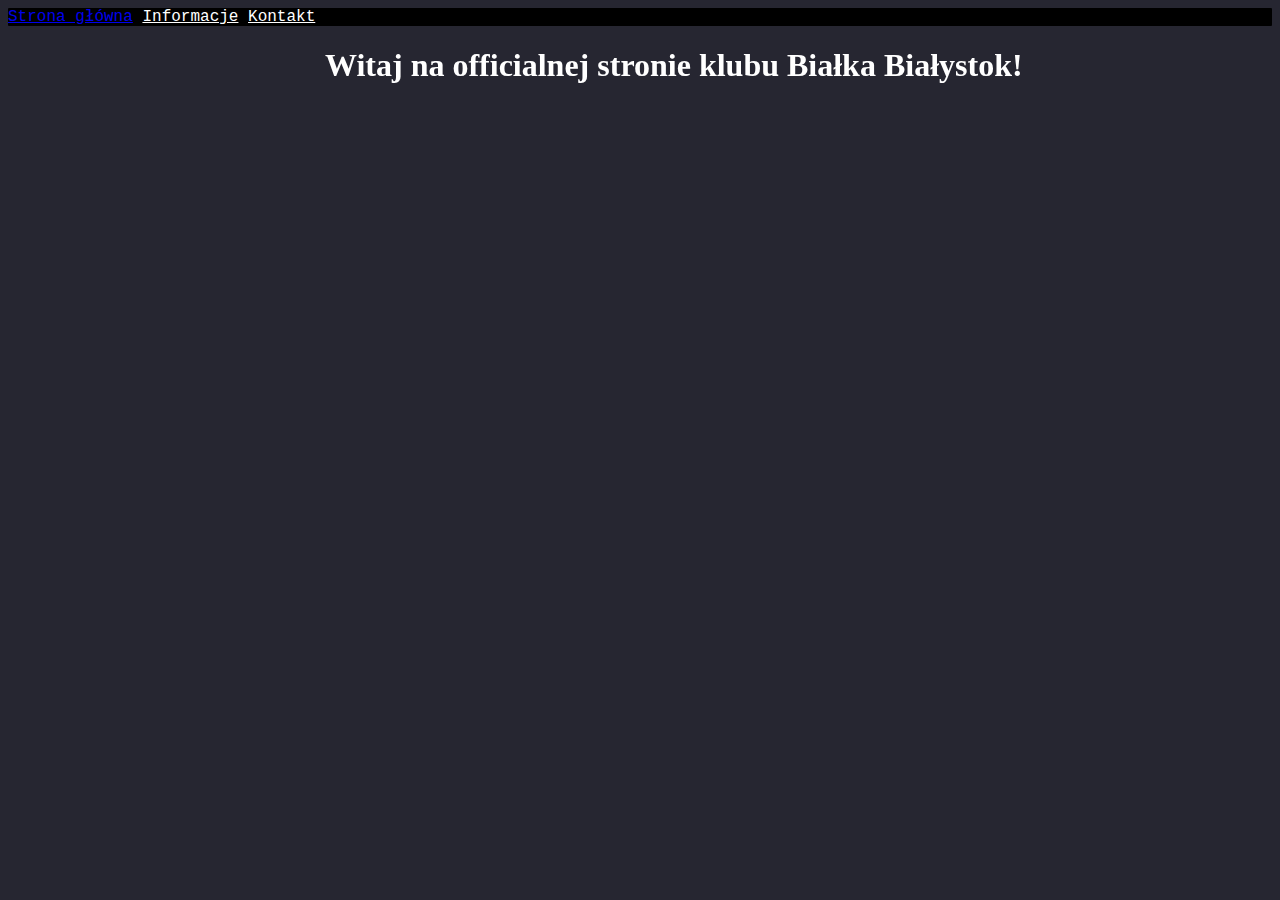
==== index.html @ b24e5633 "Update index.html" ====
<!DOCTYPE html>
<html>
    <head>
        <title>Bialka Bialystok</title>
        <link rel="stylesheet" href="style.css">
    </head>

    <body>
        <div id="topbox">
            <a id="Glowna" href="index.html">Strona główna</a><label> </label><a id="Informacje" href="Info.html">Informacje</a><label>            </label><a id="Kontakt" href="Kontakt.html">Kontakt</a>
        </div>
        <h1 id="WitajText" style="color:white;">Witaj na officialnej stronie klubu Białka Białystok!</h1>
        <script src="index.js"></script>
    </body>
</html>
---- style.css ----
body{
    background-color: rgb(38, 38, 49);
}


#topbox{
    background-color: rgb(0, 0, 0);
    border-radius: 1px;
    font-family: "Lucida Console", "Courier New", monospace;
    color: white;
}
#InfoText{
  color:white;
  position: fixed;
  left: 150px;
}
#WitajText{
    color: white;
    font-family: Verdana;
    position: fixed;
    left: 325px;
}
#Informacje{
    background-color: black;
    color: white;
    border: 0px;
}
#Kontakt{
    background-color: black;
    color: white;
    border: 0px;
}
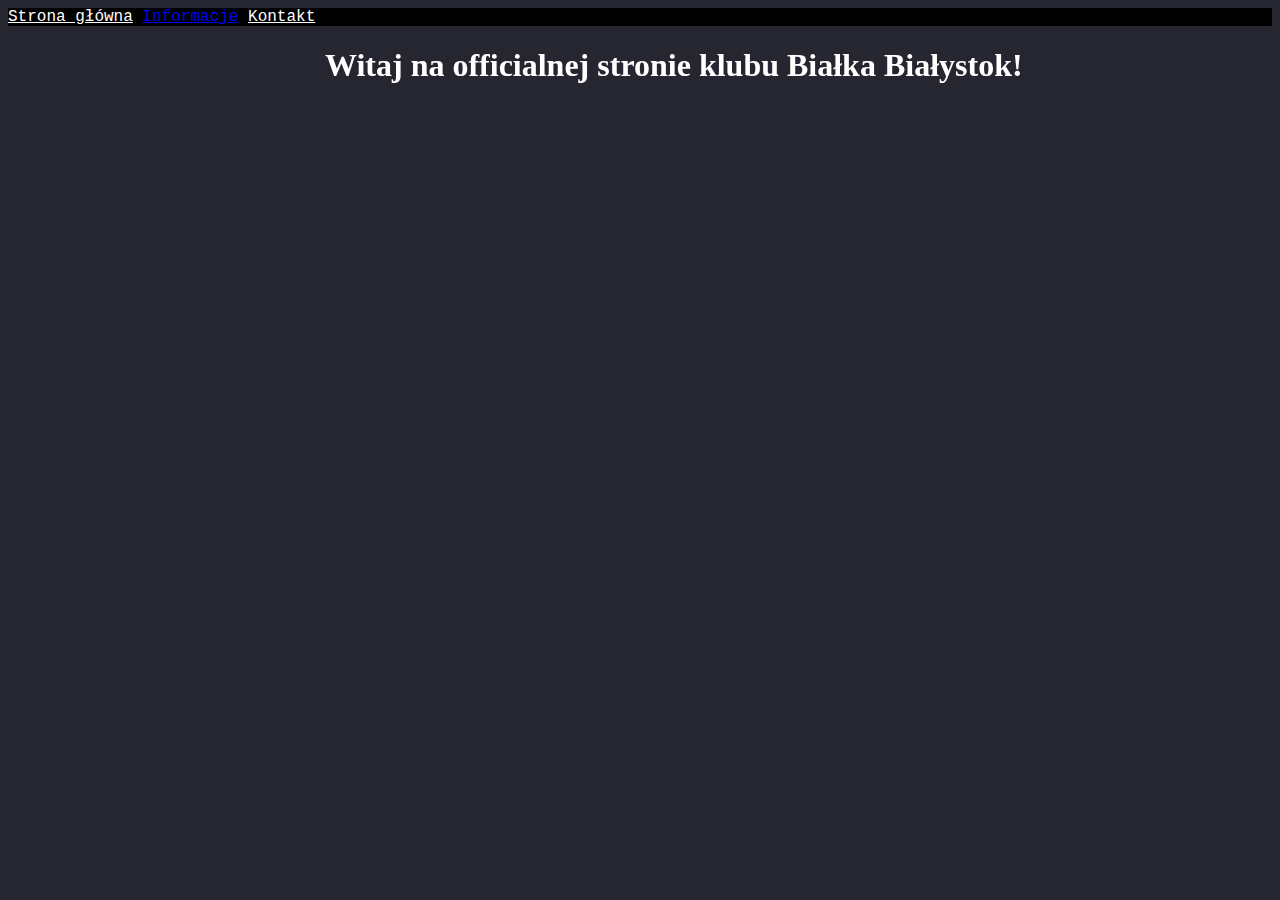
==== commit d80c5c93: "Update index.html" ====
--- a/index.html
+++ b/index.html
@@ -7,7 +7,7 @@
 
     <body>
         <div id="topbox">
-            <a id="Glowna" href="index.html">Strona główna</a><label> </label><a id="Informacje" href="Info.html">Informacje</a><label>            </label><a id="Kontakt" href="Kontakt.html">Kontakt</a>
+            <a id="Glowna" href="index.html">Strona główna</a><label> </label><a id="Informacja" href="Info.html">Informacje</a><label>            </label><a id="Kontakt" href="Kontakt.html">Kontakt</a>
         </div>
         <h1 id="WitajText" style="color:white;">Witaj na officialnej stronie klubu Białka Białystok!</h1>
         <script src="index.js"></script>
--- a/style.css
+++ b/style.css
@@ -9,10 +9,16 @@
     font-family: "Lucida Console", "Courier New", monospace;
     color: white;
 }
+#Glowna{
+  color:white;
+  background-color: black;
+  border: 0px;
+}
 #InfoText{
   color:white;
   position: fixed;
   left: 150px;
+  font-family: Verdana;
 }
 #WitajText{
     color: white;
@@ -30,3 +36,7 @@
     color: white;
     border: 0px;
 }
+#KontaktText{
+  font-family: Verdana;
+  color:white;
+}
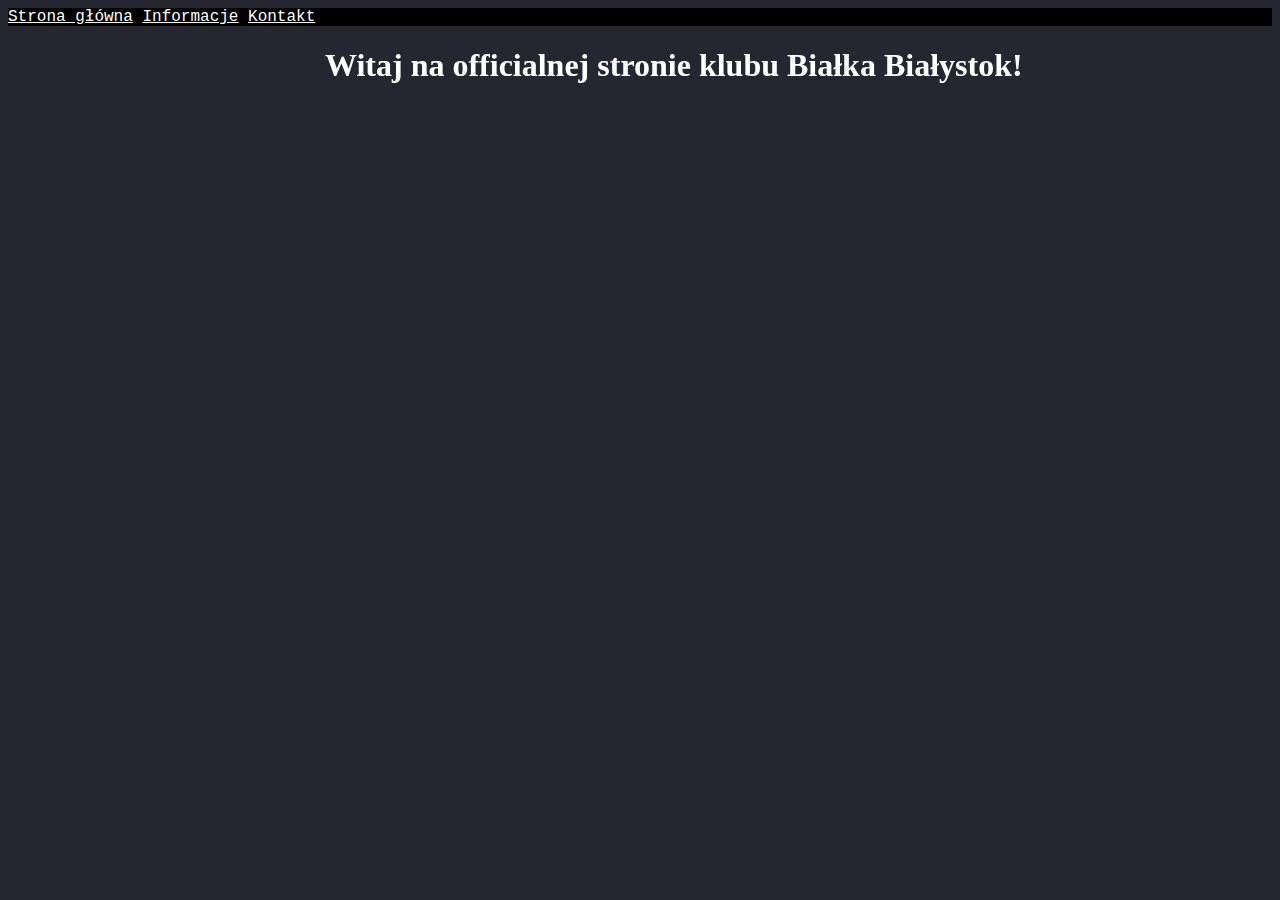
==== commit 21ff70d2: "Update index.html" ====
--- a/index.html
+++ b/index.html
@@ -3,11 +3,12 @@
     <head>
         <title>Bialka Bialystok</title>
         <link rel="stylesheet" href="style.css">
+        <link rel="icon" type="image/png" href="favicon">
     </head>
 
     <body>
         <div id="topbox">
-            <a id="Glowna" href="index.html">Strona główna</a><label> </label><a id="Informacja" href="Info.html">Informacje</a><label>            </label><a id="Kontakt" href="Kontakt.html">Kontakt</a>
+            <a id="Glowna" href="index.html">Strona główna</a><label> </label><a id="Informacje" href="Info.html">Informacje</a><label>            </label><a id="Kontakt" href="Kontakt.html">Kontakt</a>
         </div>
         <h1 id="WitajText" style="color:white;">Witaj na officialnej stronie klubu Białka Białystok!</h1>
         <script src="index.js"></script>
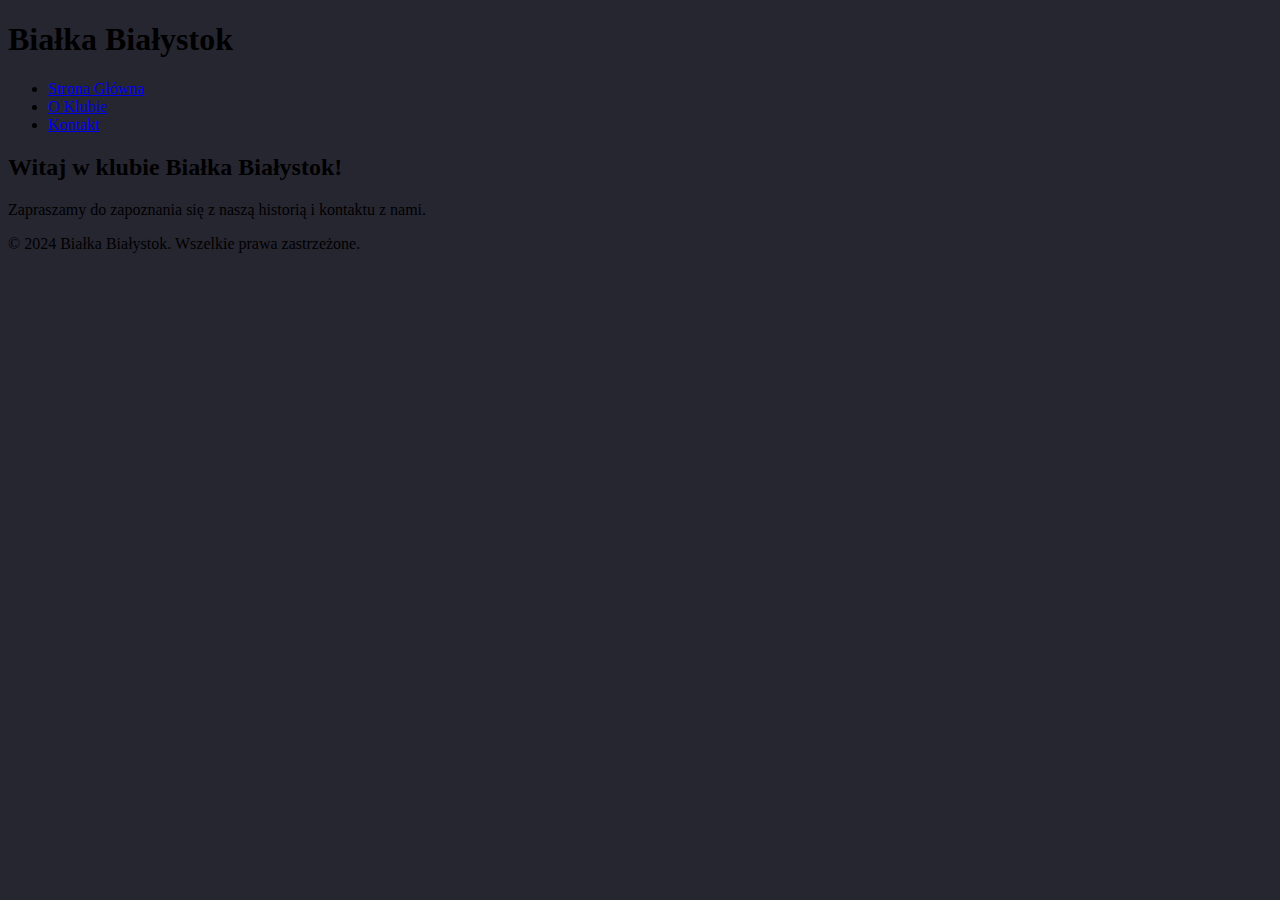
==== commit deedc901: "Update index.html" ====
--- a/index.html
+++ b/index.html
@@ -1,16 +1,32 @@
 <!DOCTYPE html>
-<html>
-    <head>
-        <title>Bialka Bialystok</title>
-        <link rel="stylesheet" href="style.css">
-        <link rel="icon" type="image/png" href="favicon">
-    </head>
-
-    <body>
-        <div id="topbox">
-            <a id="Glowna" href="index.html">Strona główna</a><label> </label><a id="Informacje" href="Info.html">Informacje</a><label>            </label><a id="Kontakt" href="Kontakt.html">Kontakt</a>
-        </div>
-        <h1 id="WitajText" style="color:white;">Witaj na officialnej stronie klubu Białka Białystok!</h1>
-        <script src="index.js"></script>
-    </body>
+<html lang="pl">
+<head>
+    <meta charset="UTF-8">
+    <meta name="viewport" content="width=device-width, initial-scale=1.0">
+    <title>Białka Białystok</title>
+    <link rel="icon" type="image/png" href="favicon.png">
+    <link rel="stylesheet" href="style.css">
+</head>
+<body>
+    <header>
+        <h1>Białka Białystok</h1>
+        <nav>
+            <ul>
+                <li><a href="index.html" class="nav-link">Strona Główna</a></li>
+                <li><a href="about.html" class="nav-link">O Klubie</a></li>
+                <li><a href="contact.html" class="nav-link">Kontakt</a></li>
+            </ul>
+        </nav>
+    </header>
+    <main>
+        <section class="hero">
+            <h2>Witaj w klubie Białka Białystok!</h2>
+            <p>Zapraszamy do zapoznania się z naszą historią i kontaktu z nami.</p>
+        </section>
+    </main>
+    <footer>
+        <p>&copy; 2024 Białka Białystok. Wszelkie prawa zastrzeżone.</p>
+    </footer>
+    <script src="index.js"></script>
+</body>
 </html>
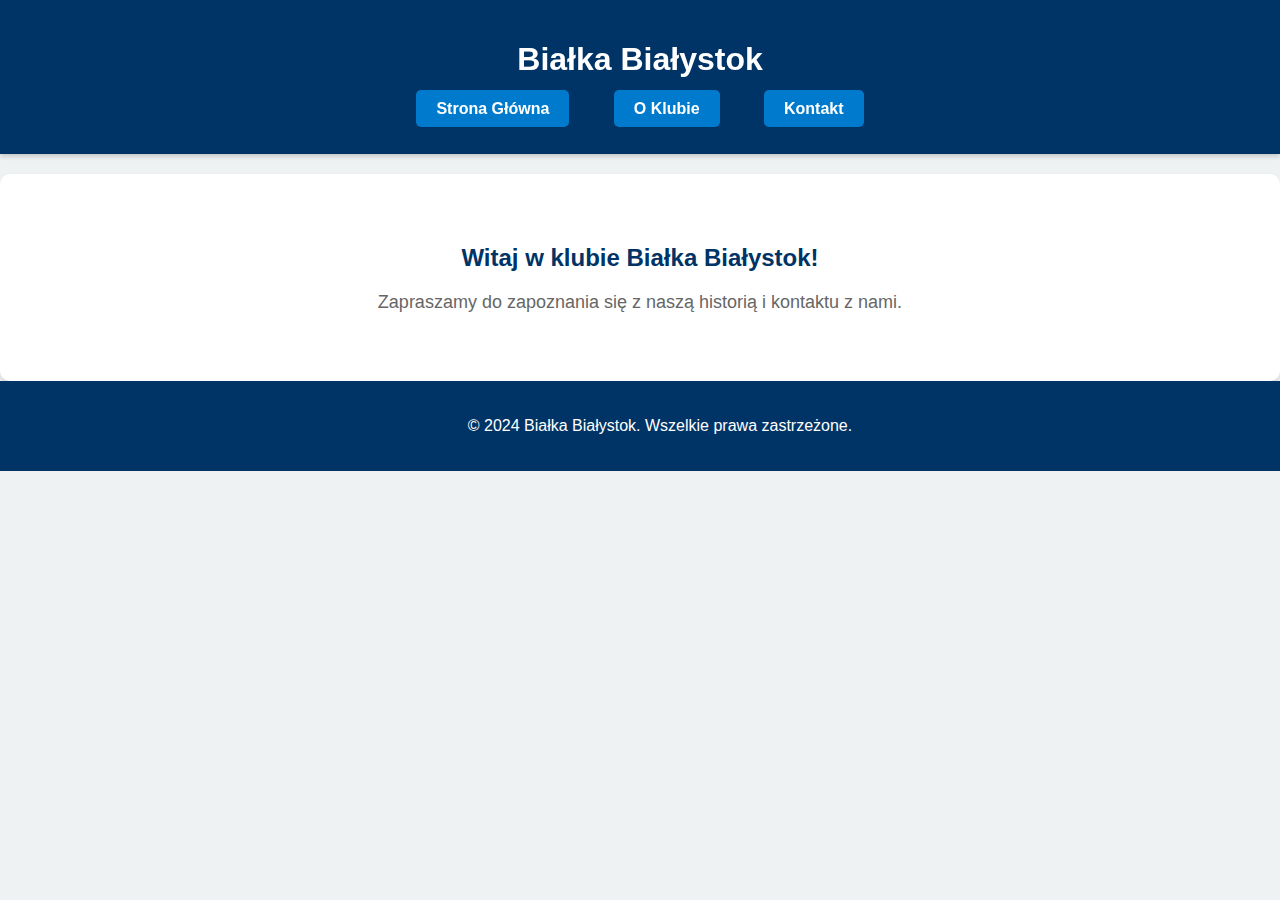
==== commit 8d708101: "Update index.html" ====
--- a/index.html
+++ b/index.html
@@ -2,6 +2,7 @@
 <html lang="pl">
 <head>
     <meta charset="UTF-8">
+    <meta name="viewport" content="width=device-width, initial-scale=1.0">
     <meta name="viewport" content="width=device-width, initial-scale=1.0">
     <title>Białka Białystok</title>
     <link rel="icon" type="image/png" href="favicon.png">
--- a/style.css
+++ b/style.css
@@ -1,42 +1,157 @@
-body{
-    background-color: rgb(38, 38, 49);
+/* Podstawowe style */
+body {
+    font-family: Arial, sans-serif;
+    background-color: #eff2f3;  /* Jasne tło */
+    margin: 0;
+    padding: 0;
+    transition: all 0.5s ease;
 }
 
+header {
+    background-color: #003366;  /* Ciemniejszy odcień niebieskiego */
+    color: white;
+    padding: 20px;
+    text-align: center;
+    position: sticky;
+    top: 0;
+    z-index: 1000;
+    box-shadow: 0 2px 5px rgba(0, 0, 0, 0.2);
+}
 
-#topbox{
-    background-color: rgb(0, 0, 0);
-    border-radius: 1px;
-    font-family: "Lucida Console", "Courier New", monospace;
+/* Nawigacja */
+nav ul {
+    list-style-type: none;
+    padding: 0;
+}
+
+nav ul li {
+    display: inline;
+    margin: 0 20px;
+}
+
+nav ul li a {
+    color: #fff;
+    text-decoration: none;
+    font-weight: bold;
+    padding: 10px 20px;
+    border-radius: 5px;
+    background-color: #007acc;  /* Przyjemny niebieski kolor */
+    transition: background-color 0.3s, transform 0.3s;
+}
+
+nav ul li a:hover {
+    background-color: #005fa3;  /* Ciemniejszy niebieski po najechaniu */
+    transform: scale(1.1);  /* Powiększenie przy najechaniu */
+}
+
+/* Sekcja hero na stronie głównej */
+.hero {
+    background-color: #ffffff;  /* Białe tło */
+    text-align: center;
+    padding: 50px 20px;
+    margin-top: 20px;
+    border-radius: 10px;
+    box-shadow: 0 4px 6px rgba(0, 0, 0, 0.1);
+    animation: fadeIn 1.5s ease-out;
+}
+
+/* Animacja fade-in */
+@keyframes fadeIn {
+    from {
+        opacity: 0;
+        transform: translateY(30px);
+    }
+    to {
+        opacity: 1;
+        transform: translateY(0);
+    }
+}
+
+.hero h2 {
+    color: #003366;  /* Kolor pasujący do nagłówka */
+}
+
+.hero p {
+    font-size: 18px;
+    color: #666;
+}
+
+/* Sekcja O Klubie */
+.about {
+    padding: 50px 20px;
+    background-color: #ffffff;  /* Tło białe */
+    box-shadow: 0 4px 6px rgba(0, 0, 0, 0.1);
+    border-radius: 10px;
+    margin: 20px auto;
+    width: 80%;
+    text-align: center;
+}
+
+.about h2 {
+    color: #003366;
+    margin-bottom: 20px;
+}
+
+.about p {
+    font-size: 18px;
+    color: #333;
+    line-height: 1.6;
+}
+
+/* Stopka */
+footer {
+    text-align: center;
+    padding: 20px;
+    background-color: #003366;
     color: white;
+    position: relative;
+    bottom: 0;
+    width: 100%;
 }
-#Glowna{
-  color:white;
-  background-color: black;
-  border: 0px;
+
+/* Przekształcenie na responsywne */
+@media (max-width: 600px) {
+    nav ul li {
+        display: block;
+        margin: 10px 0;
+    }
+
+    .hero h2 {
+        font-size: 24px;
+    }
+
+    .hero p {
+        font-size: 16px;
+    }
 }
-#InfoText{
-  color:white;
-  position: fixed;
-  left: 150px;
-  font-family: Verdana;
+/* Sekcja Kontakt */
+.contact {
+    padding: 50px 20px;
+    background-color: #ffffff;  /* Tło białe */
+    box-shadow: 0 4px 6px rgba(0, 0, 0, 0.1);
+    border-radius: 10px;
+    margin: 20px auto;
+    width: 80%;
+    text-align: center;  /* Wyśrodkowanie tekstu */
 }
-#WitajText{
-    color: white;
-    font-family: Verdana;
-    position: fixed;
-    left: 325px;
+
+.contact h2 {
+    color: #003366;
+    margin-bottom: 20px;
 }
-#Informacje{
-    background-color: black;
-    color: white;
-    border: 0px;
+
+.contact p {
+    font-size: 18px;
+    color: #333;
 }
-#Kontakt{
-    background-color: black;
-    color: white;
-    border: 0px;
+
+.contact ul {
+    list-style-type: none;
+    padding: 0;
 }
-#KontaktText{
-  font-family: Verdana;
-  color:white;
+
+.contact ul li {
+    font-size: 18px;
+    margin: 10px 0;
+    color: #555;
 }
